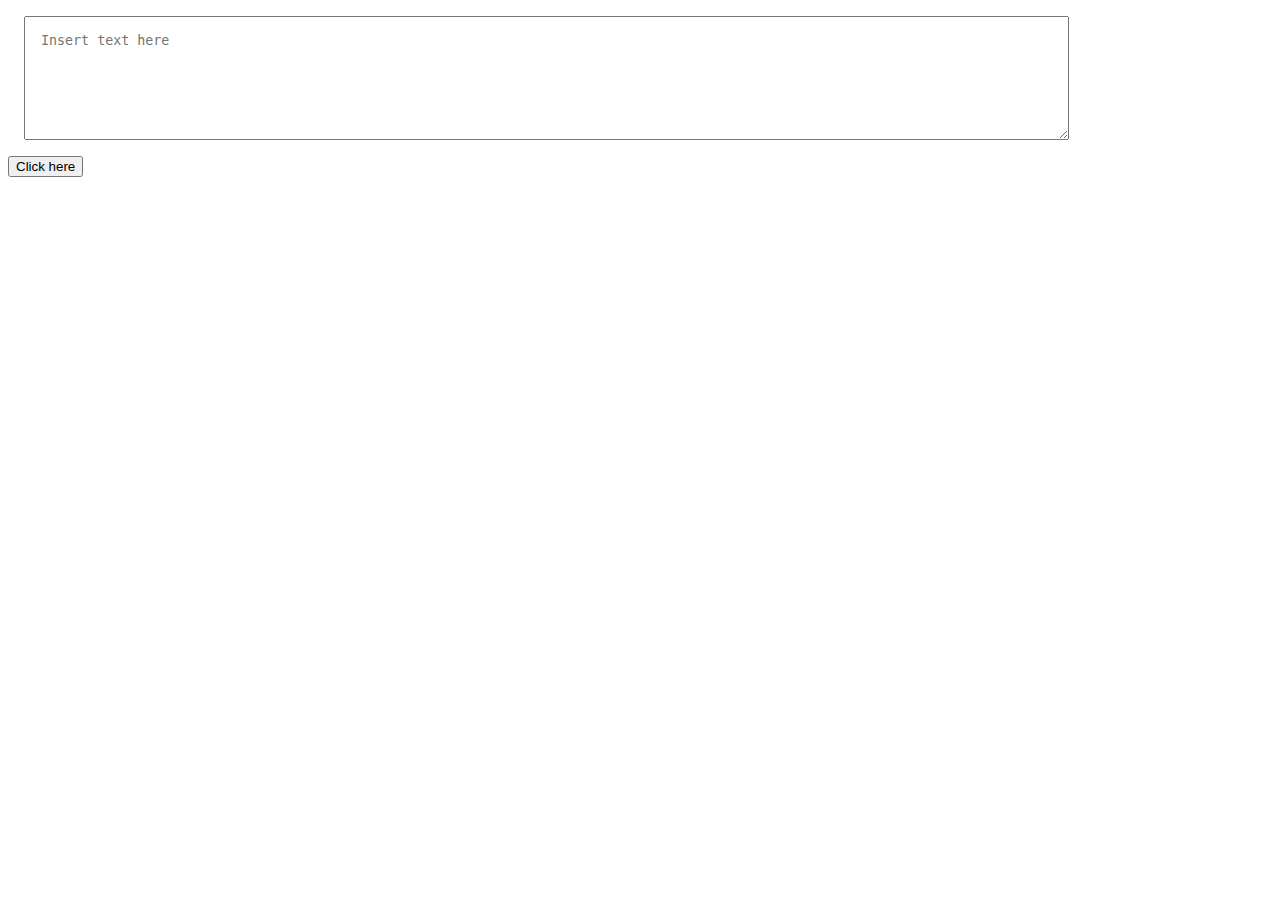
==== demo.html @ afdd4a98 "added demo file" ====
<!DOCTYPE html>
<html lang="en">
<head>
    <meta charset="UTF-8">
    <meta name="viewport" content="width=device-width, initial-scale=1.0">
    <title>Create Element / Text node</title>
 <style>
     textarea {
         width: 80%;
         padding: 1rem;
         margin: 1rem;
         height: 10vh;
         display: block;
     }
 </style>
    
</head>
<body>
    <textarea placeholder="Insert text here"></textarea>
    

    <button id="btn">Click here</button>

    <script src="demoj.js" type="text/javascript"></script>
</body>
</html>
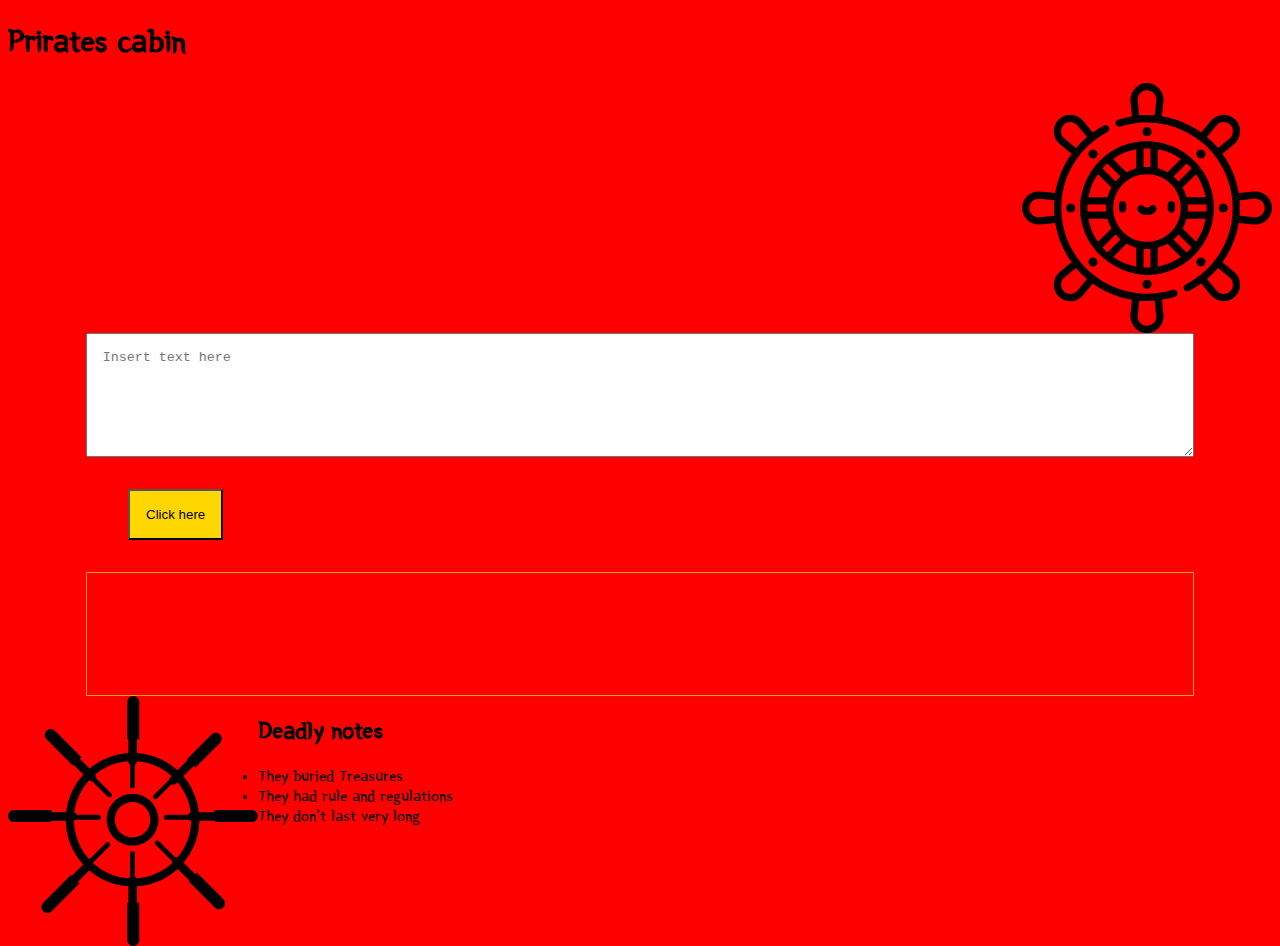
==== commit cd37e89c: "demo added" ====
--- a/demo.html
+++ b/demo.html
@@ -4,23 +4,31 @@
     <meta charset="UTF-8">
     <meta name="viewport" content="width=device-width, initial-scale=1.0">
     <title>Create Element / Text node</title>
- <style>
-     textarea {
-         width: 80%;
-         padding: 1rem;
-         margin: 1rem;
-         height: 10vh;
-         display: block;
-     }
- </style>
+    <link href="demo.css" rel="stylesheet">
     
 </head>
-<body>
-    <textarea placeholder="Insert text here"></textarea>
-    
+<body class="allclass">
+
+    <h1 class="subject">Prirates cabin</h1>
+    <img src="ship-wheel.svg" height="250px" width="250px" class="rotate">  
+   
+    <textarea placeholder="Insert text here" id="InputLang"></textarea>
 
     <button id="btn">Click here</button>
 
+    <div id="Translated"></div>
+    <img src="ships-wheel.svg" height="250px" width="250px" class="anti-rotate">
+
+    <footer>
+        <h2> Deadly notes </h2>
+        <ul>
+            <li> They buried Treasures</li>
+            <li> They had rule and regulations</li>
+            <li> They don't last very long</li>
+        </ul>
+    </footer>
+
     <script src="demoj.js" type="text/javascript"></script>
+
 </body>
 </html>--- a/demo.css
+++ b/demo.css
@@ -0,0 +1,86 @@
+@import url('https://fonts.googleapis.com/css2?family=East+Sea+Dokdo&family=Yeon+Sung&display=swap');
+
+.allclass{
+    font-family:'Yeon Sung';
+    background-color: red;
+}
+:root {
+    --primary-color : #FFD700;
+}
+
+textarea {
+    width: 85%;
+    padding: 1rem 1rem;
+    margin: auto;
+    height: 10vh;
+    display: block;
+}
+
+#btn {
+    background-color: var(--primary-color);
+    padding: 1rem 1rem;
+    margin: 2rem 7.5rem;
+
+}
+
+#Translated {
+    border: 1px solid orange;
+    display: block;
+    height: 10vh;
+    width: 85%;
+    margin: auto;
+    padding: 1rem 1rem;
+
+}
+
+.rotate {
+    animation-duration: 5s;
+    animation-name: slidein;
+    animation-iteration-count: infinite;
+    float: right;
+}
+
+@keyframes slidein {
+    
+    0% {transform-origin: 0 100;
+        transform: rotate(90deg);
+    }
+    25% {transform-origin: 0 100;
+        
+        transform: rotate(180deg);
+    }
+    75% {transform-origin: 0 100;
+        
+        transform: rotate(270deg);
+    }
+    100% {transform-origin: 0 100;
+        
+            transform: rotate(360deg);
+    }
+}
+
+.anti-rotate {
+    animation-duration: 5s;
+    animation-name: slidein;
+    animation-iteration-count: infinite;
+    float: left;
+}
+
+@keyframes slidein {
+    
+    0% {transform-origin: 0 100;
+        transform: rotate(360deg);
+    }
+    25% {transform-origin: 0 100;
+        
+        transform: rotate(270deg);
+    }
+    75% {transform-origin: 0 100;
+        
+        transform: rotate(180deg);
+    }
+    100% {transform-origin: 0 100;
+        
+            transform: rotate(90deg);
+    }
+}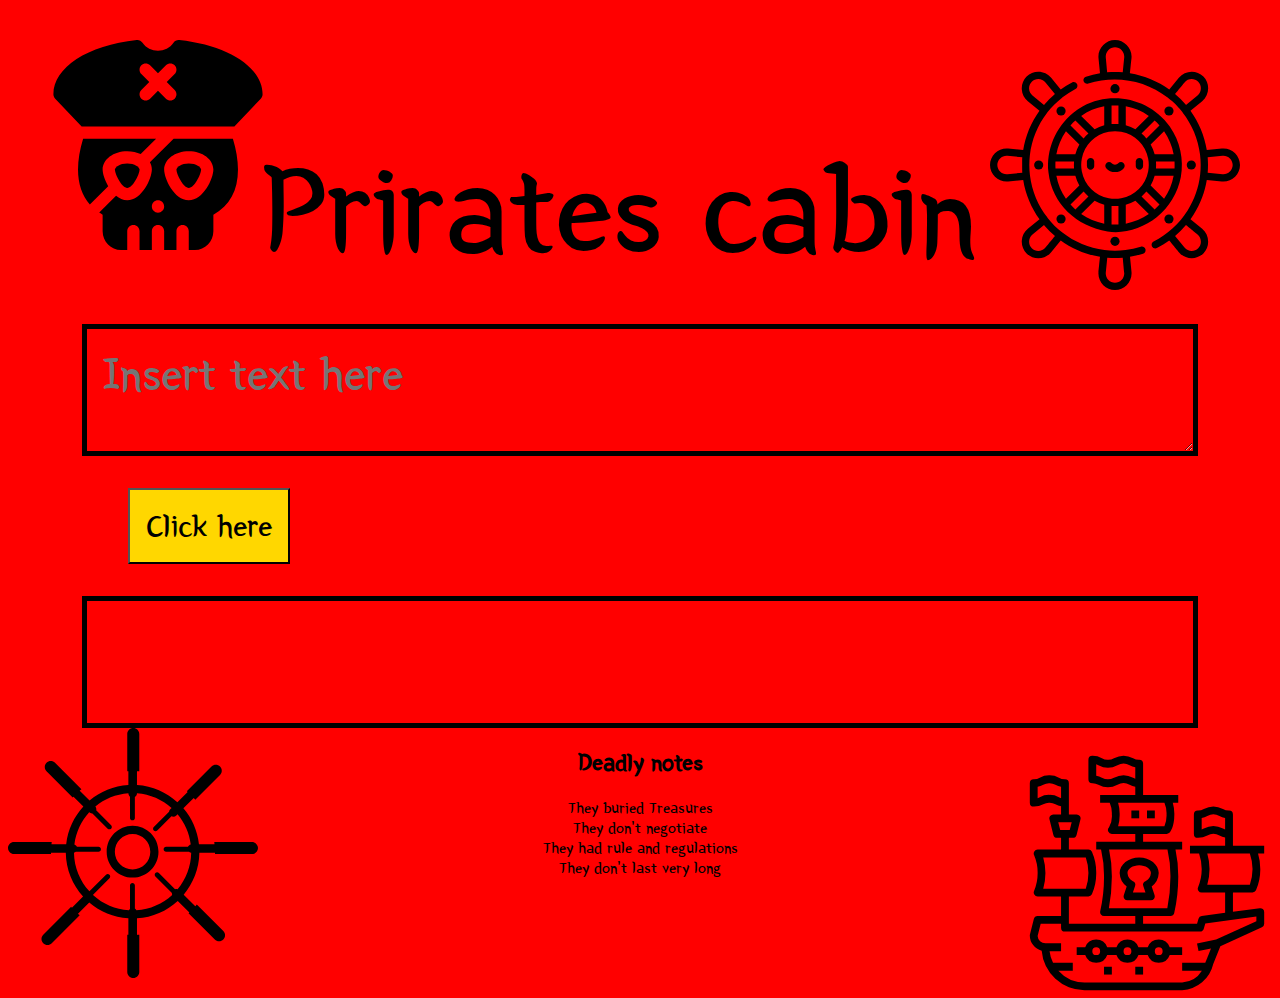
==== commit 88b986fc: "added nav bar" ====
--- a/demo.html
+++ b/demo.html
@@ -9,8 +9,8 @@
 </head>
 <body class="allclass">
 
-    <h1 class="subject">Prirates cabin</h1>
-    <img src="ship-wheel.svg" height="250px" width="250px" class="rotate">  
+    <div class="subject"><img src="skull.svg" height="210px" width="210px" class="skull">Prirates cabin <img src="ship-wheel.svg" height="250px" width="250px" class="rotate"></div>
+      
    
     <textarea placeholder="Insert text here" id="InputLang"></textarea>
 
@@ -19,16 +19,18 @@
     <div id="Translated"></div>
     <img src="ships-wheel.svg" height="250px" width="250px" class="anti-rotate">
 
-    <footer>
-        <h2> Deadly notes </h2>
-        <ul>
+    <footer class="footer">
+        <h2> Deadly notes <img src="pirate.svg" height="250px" width="250px" class="ship"></h2> 
+        <ul style="list-style: none;">
             <li> They buried Treasures</li>
+            <li> They don't negotiate   </li>        
             <li> They had rule and regulations</li>
             <li> They don't last very long</li>
-        </ul>
-    </footer>
+        </ul>   
+    
 
     <script src="demoj.js" type="text/javascript"></script>
+</footer>
 
 </body>
 </html>--- a/demo.css
+++ b/demo.css
@@ -14,17 +14,31 @@
     margin: auto;
     height: 10vh;
     display: block;
+    background-color: red;
+    border: 5px solid black;
+    font-family: 'Yeon Sung';
+    font-size: 3rem;
+}
+
+.subject {
+    text-align: center;
+    font-size: 8rem;
+    padding: 2rem 2rem;
+}
+.ship {
+    float: right;
 }
 
 #btn {
     background-color: var(--primary-color);
     padding: 1rem 1rem;
     margin: 2rem 7.5rem;
-
+    font-family: 'Yeon Sung';
+    font-size: 2rem;
 }
 
 #Translated {
-    border: 1px solid orange;
+    border: 5px solid black;
     display: block;
     height: 10vh;
     width: 85%;
@@ -83,4 +97,9 @@
         
             transform: rotate(90deg);
     }
+}
+
+.footer{
+   margin: auto;
+   text-align: center;
 }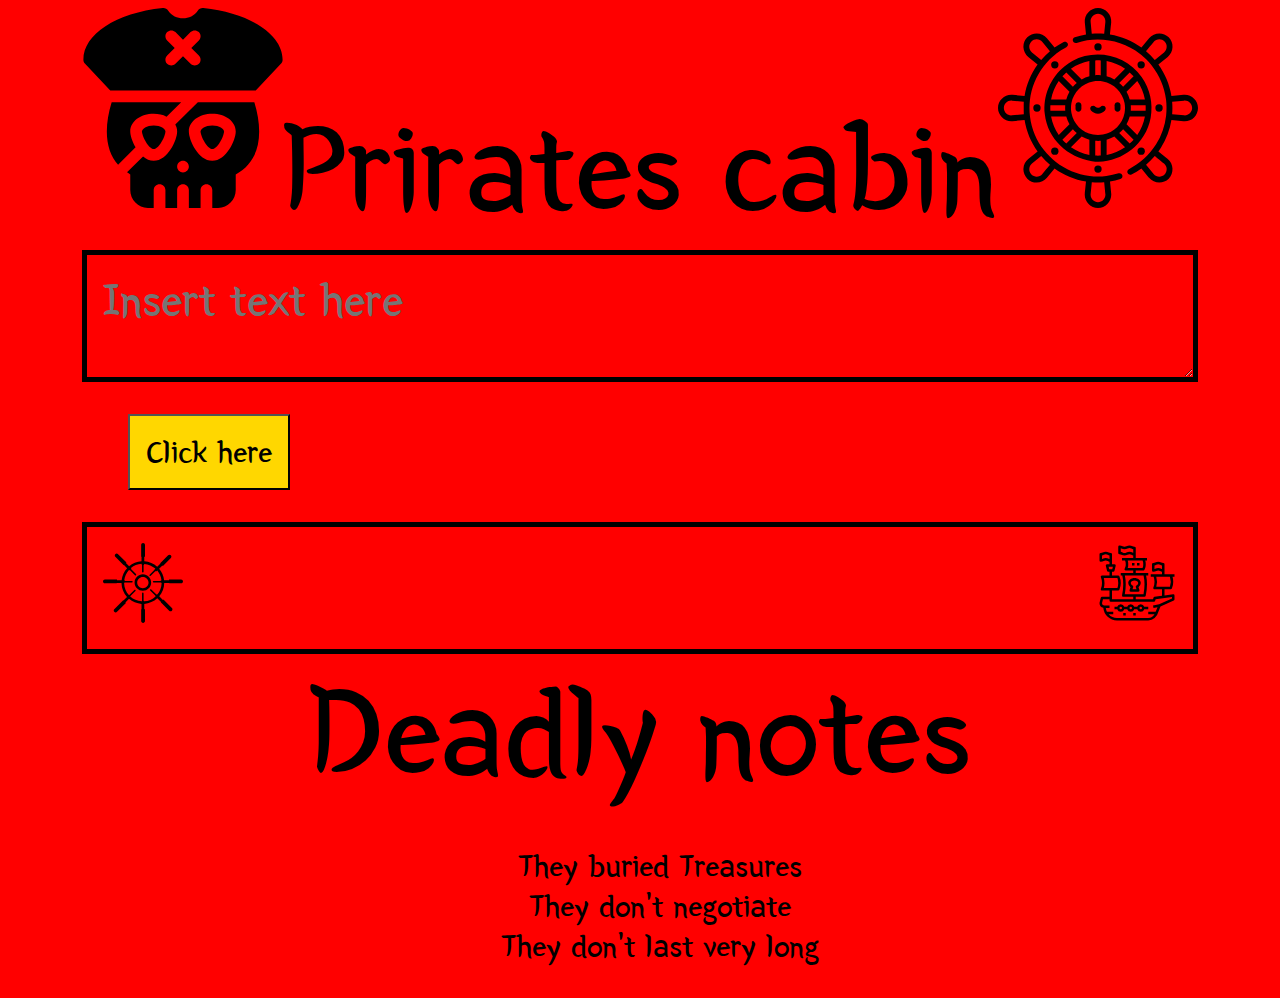
==== commit 8993dbfd: "styling done" ====
--- a/demo.html
+++ b/demo.html
@@ -1,36 +1,38 @@
 <!DOCTYPE html>
 <html lang="en">
+
 <head>
     <meta charset="UTF-8">
     <meta name="viewport" content="width=device-width, initial-scale=1.0">
     <title>Create Element / Text node</title>
     <link href="demo.css" rel="stylesheet">
-    
+
 </head>
+
 <body class="allclass">
+    <section class="section">
+        <img src="skull.svg" height="200px" width="200px" class="skull">Prirates cabin<img src="ship-wheel.svg" height="200px" width="200px" class="rotate">
+    </section>
 
-    <div class="subject"><img src="skull.svg" height="210px" width="210px" class="skull">Prirates cabin <img src="ship-wheel.svg" height="250px" width="250px" class="rotate"></div>
-      
-   
     <textarea placeholder="Insert text here" id="InputLang"></textarea>
 
-    <button id="btn">Click here</button>
+    <button id="btn">Click here </button> 
 
-    <div id="Translated"></div>
-    <img src="ships-wheel.svg" height="250px" width="250px" class="anti-rotate">
+    <div id="Translated"><img src="ships-wheel.svg" height="80px" width="80px" class="rotate"><img src="pirate.svg" height="80px" width="80px" class="ship"></div>
+  
 
-    <footer class="footer">
-        <h2> Deadly notes <img src="pirate.svg" height="250px" width="250px" class="ship"></h2> 
+    
+        <section class="section">Deadly notes </section>
+        <footer class="footer">
         <ul style="list-style: none;">
             <li> They buried Treasures</li>
-            <li> They don't negotiate   </li>        
-            <li> They had rule and regulations</li>
+            <li> They don't negotiate </li>
             <li> They don't last very long</li>
-        </ul>   
-    
-
-    <script src="demoj.js" type="text/javascript"></script>
-</footer>
+        </ul>
+    </footer>
+        <script src="demoj.js" type="text/javascript"></script>
+  
 
 </body>
+
 </html>--- a/demo.css
+++ b/demo.css
@@ -19,14 +19,20 @@
     font-family: 'Yeon Sung';
     font-size: 3rem;
 }
+.ship{
+    float: right;
+  
+}
 
-.subject {
+.section{
     text-align: center;
     font-size: 8rem;
-    padding: 2rem 2rem;
+    
 }
-.ship {
-    float: right;
+.subject {
+
+    font-size: 8rem;
+    
 }
 
 #btn {
@@ -44,6 +50,8 @@
     width: 85%;
     margin: auto;
     padding: 1rem 1rem;
+    font-family: 'Yeon Sung';
+    font-size: 2rem;
 
 }
 
@@ -51,7 +59,7 @@
     animation-duration: 5s;
     animation-name: slidein;
     animation-iteration-count: infinite;
-    float: right;
+    
 }
 
 @keyframes slidein {
@@ -73,33 +81,9 @@
     }
 }
 
-.anti-rotate {
-    animation-duration: 5s;
-    animation-name: slidein;
-    animation-iteration-count: infinite;
-    float: left;
-}
-
-@keyframes slidein {
-    
-    0% {transform-origin: 0 100;
-        transform: rotate(360deg);
-    }
-    25% {transform-origin: 0 100;
-        
-        transform: rotate(270deg);
-    }
-    75% {transform-origin: 0 100;
-        
-        transform: rotate(180deg);
-    }
-    100% {transform-origin: 0 100;
-        
-            transform: rotate(90deg);
-    }
-}
 
 .footer{
-   margin: auto;
+  
+   font-size: 2rem;
    text-align: center;
 }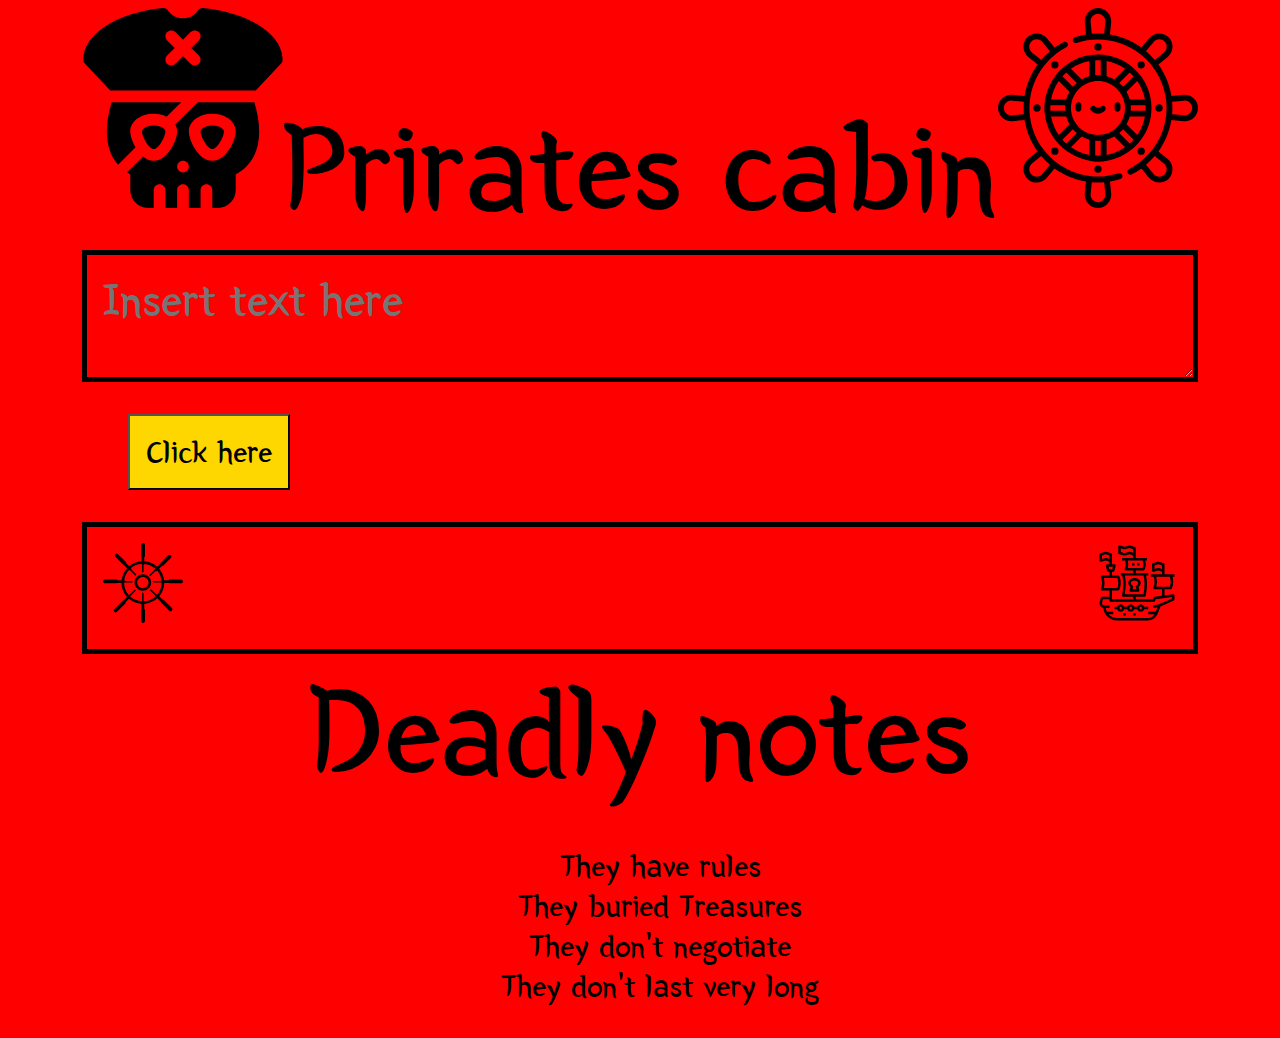
==== commit 0d133657: "footer added" ====
--- a/demo.html
+++ b/demo.html
@@ -25,6 +25,7 @@
         <section class="section">Deadly notes </section>
         <footer class="footer">
         <ul style="list-style: none;">
+            <li> They have rules</li>
             <li> They buried Treasures</li>
             <li> They don't negotiate </li>
             <li> They don't last very long</li>
